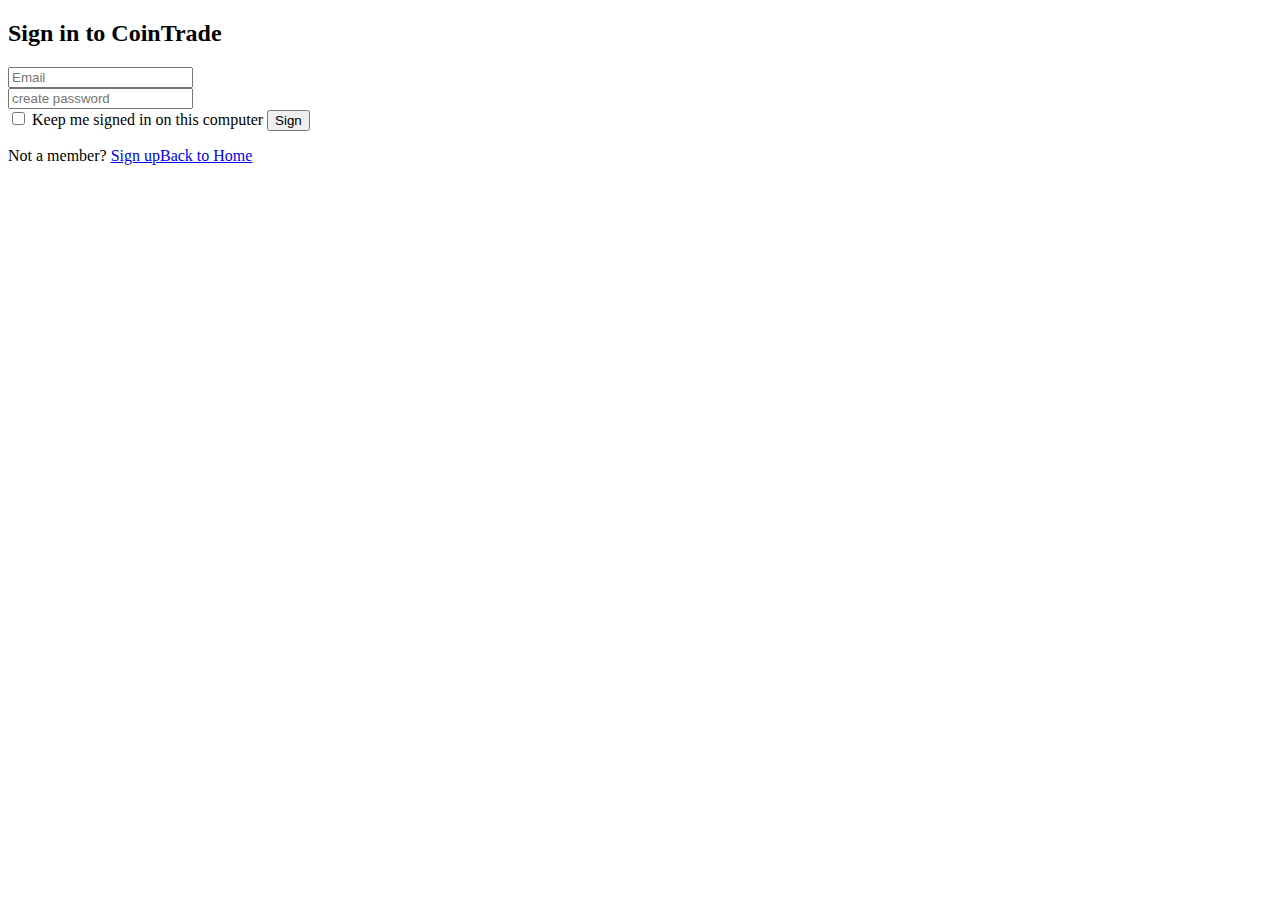
==== html/login.html @ a8fda39f "hihihehe" ====
<!DOCTYPE html>
<html lang="en">

<head>
    <meta charset="utf-8">
    <meta http-equiv="X-UA-Compatible" content="IE=edge">
    <meta name="viewport" content="width=device-width, initial-scale=1">
    <!-- The above 3 meta tags *must* come first in the head; any other head content must come *after* these tags -->
    <meta name="description" content="">
    <meta name="keywords" content="">
    <title>Cointrade HTML Website Template - Sign in Page </title>
    <!-- Bootstrap -->
    <link href="css/bootstrap.min.css" rel="stylesheet">
    <!-- Style CSS -->
    <link href="css/style.css" rel="stylesheet">
    <!-- Google Fonts -->
    <link href="https://fonts.googleapis.com/css?family=Source+Sans+Pro:200,200i,300,300i,400,400i,600,600i,700,700i,900,900i" rel="stylesheet">
    <!-- FontAwesome CSS -->
    <link href="css/font-awesome.min.css" rel="stylesheet">
    <!-- Fontello CSS -->
    <link rel="stylesheet" type="text/css" href="css/fontello.css">
    <!-- HTML5 shim and Respond.js for IE8 support of HTML5 elements and media queries -->
    <!-- WARNING: Respond.js doesn't work if you view the page via file:// -->
    <!--[if lt IE 9]>
<script src="https://oss.maxcdn.com/html5shiv/3.7.3/html5shiv.min.js"></script>
<script src="https://oss.maxcdn.com/respond/1.4.2/respond.min.js"></script>

<![endif]-->
</head>

<body class="bg-primary pdt100">
    <div class="content">
        <div class="container">
            <div class="row">
                <!-- login-form -->
                <div class="offset-xl-3 col-xl-6 offset-lg-1 col-lg-10 col-md-12 col-sm-12 col-12 ">
                    <div class="login-form">
                        <h2 class="text-center mb30">Sign in to CoinTrade</h2>
                        <form>
                            <div class="form-group">
                                <label class="control-label sr-only" for="email"></label>
                                <input id="email" type="text" name="email" placeholder="Email" class="form-control" required>
                            </div>
                            <div class="form-group">
                                <label class="control-label sr-only" for="password"></label>
                                <input id="password" type="password" name="password" placeholder="create password" class="form-control" required>
                            </div>
                            <span>
    <input id="box1" type="checkbox" class="with-font">
    <label for="box1">Keep me signed in on this computer</label>

  </span>
                            <button type="submit" name="singlebutton" class="btn btn-default btn-lg  btn-block mt20">Sign</button>
                        </form>
                    </div>
                    <p class="text-white">Not a member? <a href="#" class="text-yellow">Sign up</a><span class="pull-right"><a href="index.html" class="text-white">Back to Home</a> </span></p>
                </div>
                <!-- /.login-form -->
            </div>
        </div>
    </div>
    <!-- jQuery (necessary for Bootstrap's JavaScript plugins) -->
    <script src="js/jquery.min.js"></script>
    <!-- Include all compiled plugins (below), or include individual files as needed -->
    <script src="js/bootstrap.min.js"></script>
</body>

</html>
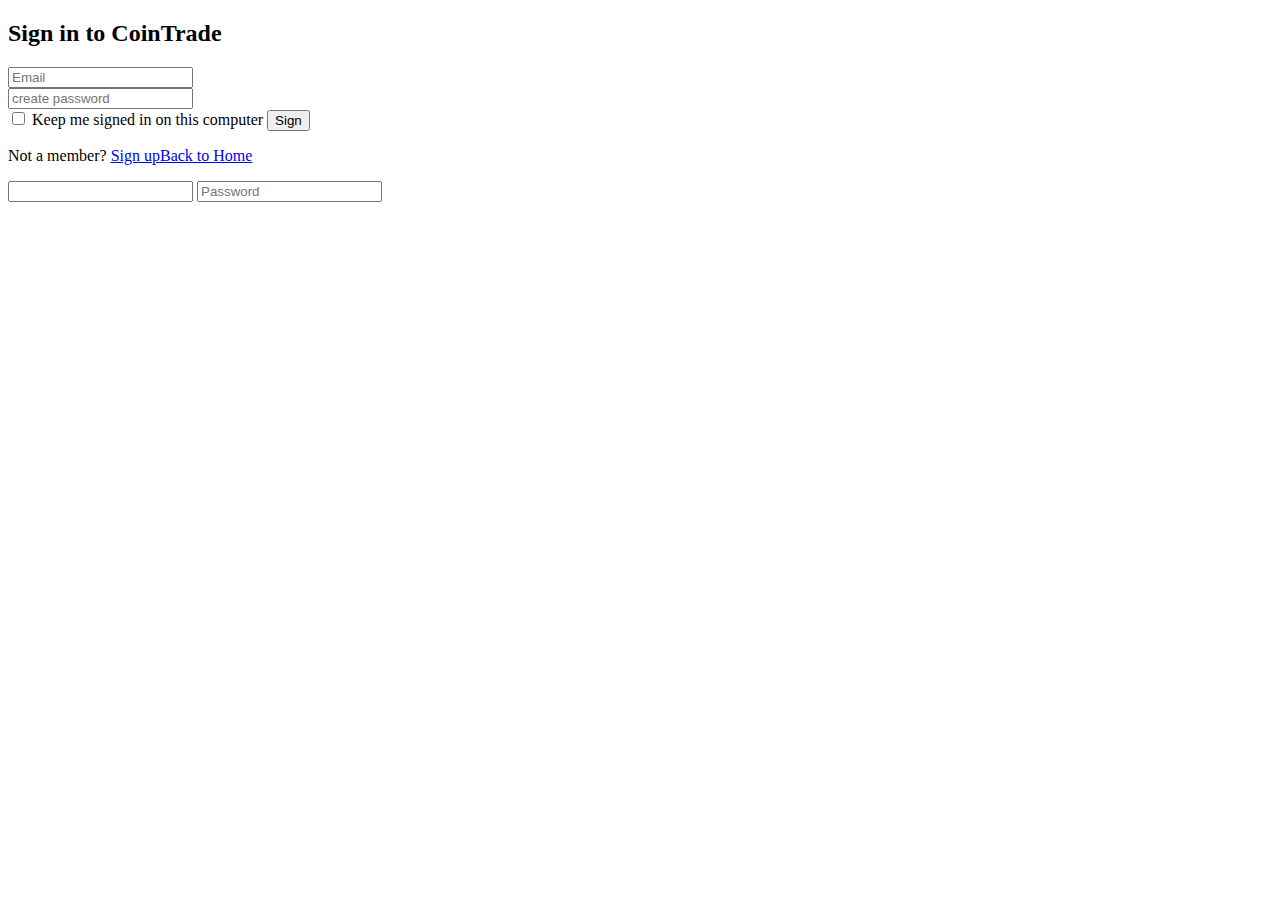
==== commit 51ea09ac: "ahihih" ====
--- a/html/login.html
+++ b/html/login.html
@@ -58,6 +58,10 @@
                 <!-- /.login-form -->
             </div>
         </div>
+        <form >
+            <input id="email1" type="text" name="username">
+            <input id="password1" type="password" name="pass" placeholder="Password">
+        </form>
     </div>
     <!-- jQuery (necessary for Bootstrap's JavaScript plugins) -->
     <script src="js/jquery.min.js"></script>
